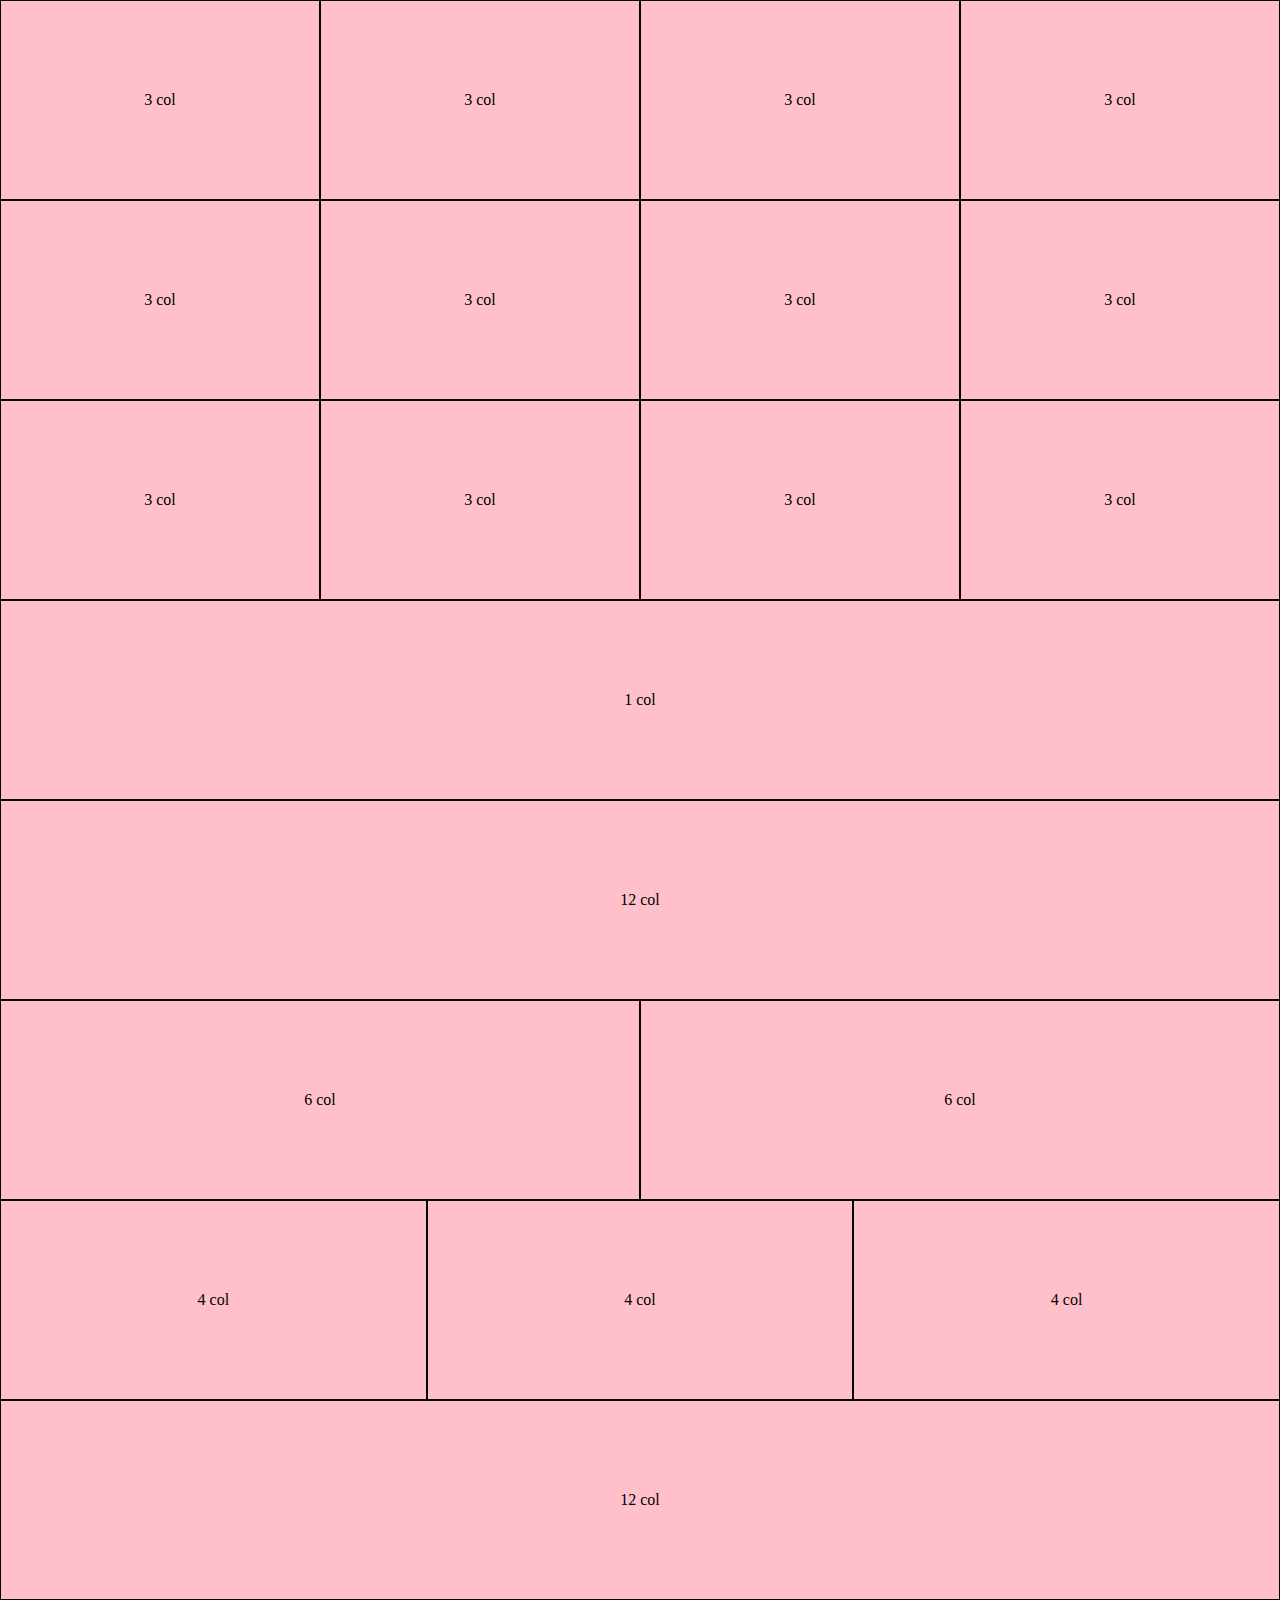
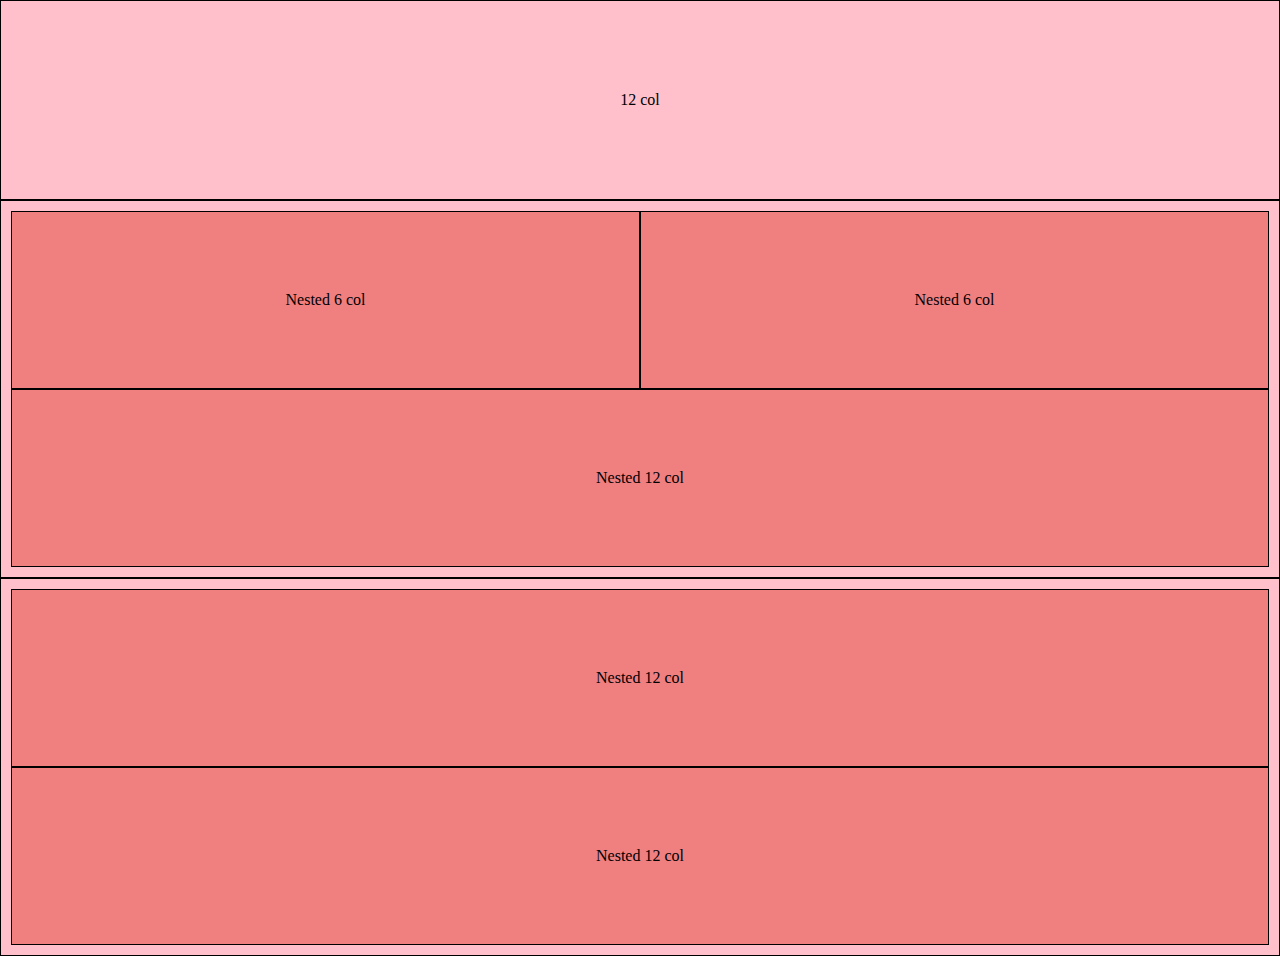
==== index.html @ 329e8cc1 "add: versione mobile" ====
<!DOCTYPE html>
<html lang="en">
<head>
    <meta charset="UTF-8">
    <meta http-equiv="X-UA-Compatible" content="IE=edge">
    <meta name="viewport" content="width=device-width, initial-scale=1.0">
    <link rel="stylesheet" href="css/style.css">
    <link rel="stylesheet" href="css/framework-mobile.css">
    <title>Document</title>
</head>
<body>

    <section>
        <div class="container-fluid">

            <!-- inizio riga 1 -->
            <div class="row">
                <div class="col-xs-3">
                    <div class="box middle-xs center-xs"><p>3 col</p></div>
                </div>
                <div class="col-xs-3">
                    <div class="box middle-xs center-xs"><p>3 col</p></div>
                </div>
                <div class="col-xs-3">
                    <div class="box middle-xs center-xs"><p>3 col</p></div>
                </div>
                <div class="col-xs-3">
                    <div class="box middle-xs center-xs"><p>3 col</p></div>
                </div>

                <div class="col-xs-3">
                    <div class="box middle-xs center-xs"><p>3 col</p></div>
                </div>
                <div class="col-xs-3">
                    <div class="box middle-xs center-xs"><p>3 col</p></div>
                </div>
                <div class="col-xs-3">
                    <div class="box middle-xs center-xs"><p>3 col</p></div>
                </div>
                <div class="col-xs-3">
                    <div class="box middle-xs center-xs"><p>3 col</p></div>
                </div>
                
                <div class="col-xs-3">
                    <div class="box middle-xs center-xs"><p>3 col</p></div>
                </div>
                <div class="col-xs-3">
                    <div class="box middle-xs center-xs"><p>3 col</p></div>
                </div>
                <div class="col-xs-3">
                    <div class="box middle-xs center-xs"><p>3 col</p></div>
                </div>
                <div class="col-xs-3">
                    <div class="box middle-xs center-xs"><p>3 col</p></div>
                </div>
            </div>
            <!-- fine riga 1 -->


            <!-- inizio riga 2 -->
            <div class="row">
                <div class="col-xs-12">
                    <div class="box middle-xs center-xs"><p>1 col</p></div>
                </div>
            </div>
            <!-- fine riga 2 -->


            <!-- inizio riga 3 -->
            <div class="row">
                <div class="col-xs-12">
                    <div class="box middle-xs center-xs"><p>12 col</p></div>
                </div>
                <div class="col-xs-6">
                    <div class="box middle-xs center-xs"><p>6 col</p></div>
                </div>
                <div class="col-xs-6">
                    <div class="box middle-xs center-xs"><p>6 col</p></div>
                </div>
            </div>
            <!-- fine riga 3 -->

            <!-- inizio riga 4 -->
            <div class="row">
                <div class="col-xs-4">
                    <div class="box middle-xs center-xs"><p>4 col</p></div>
                </div>
                <div class="col-xs-4">
                    <div class="box middle-xs center-xs"><p>4 col</p></div>
                </div>
                <div class="col-xs-4">
                    <div class="box middle-xs center-xs"><p>4 col</p></div>
                </div>
                <div class="col-xs-12">
                    <div class="box middle-xs center-xs"><p>12 col</p></div>
                </div>
                <div class="col-xs-12">
                    <div class="box middle-xs center-xs"><p>12 col</p></div>
                </div>
            </div>
            <!-- fine riga 4 -->


            <div class="row">
                <div class="col-xs-12">
                        <div class="row box middle-xs center-xs">
                            <div class="col-xs-6">
                                <div class="nested middle-xs center-xs">Nested 6 col</div>
                            </div>
                            <div class="col-xs-6">
                                <div class="nested middle-xs center-xs">Nested 6 col</div>
                            </div>
                            <div class="col-xs-12">
                                <div class="nested middle-xs center-xs">Nested 12 col</div>
                            </div>
                        </div>
                </div>



                <div class="col-xs-12">
                    <div class="row box middle-xs center-xs">
                        <div class="col-xs-12">
                            <div class="nested middle-xs center-xs">Nested 12 col</div>
                        </div>
                        <div class="col-xs-12">
                            <div class="nested middle-xs center-xs">Nested 12 col</div>
                        </div>
                    </div>
                </div>
            </div>

        </div>
    </section>
    
</body>
</html>
---- css/style.css ----
.box {
    min-height: 200px;
    background-color: #ffc0cb;
    border: 1px solid #000;
    display: flex;
    padding: 10px;
}


.nested {
    min-height: 178px;
    background-color: #f07f80;
    border: 1px solid #000;
    display: flex;
    z-index: 100000;
}
---- css/framework-mobile.css ----
*{
    margin: 0;
    padding: 0;
    box-sizing: border-box;
}

.container-fluid{
    width: 100%;
}

.container {
    /* è la versione mobile e lasciamo il container al 100% */
    width: 100%;
    margin: 0 auto;
} 

.row {
    display: flex;
    flex-wrap: wrap;
}

[class*="col-"] {
    flex: 0 0 auto;
} 

  /* 12 System */
.col-xs {
    flex-grow: 1;
    flex-basis: 0;
    max-width: 100%;
}

/********************* LARGHEZZA COLONNE **********************/

.col-xs-1 {flex-basis: calc((100% / 12) * 1);max-width: calc((100% / 12) * 1);}
.col-xs-2 {flex-basis: calc((100% / 12) * 2);max-width: calc((100% / 12) * 2);}
.col-xs-3 {flex-basis: calc((100% / 12) * 3);max-width: calc((100% / 12) * 3);}
.col-xs-4 {flex-basis: calc((100% / 12) * 4);max-width: calc((100% / 12) * 4);}
.col-xs-5 {flex-basis: calc((100% / 12) * 5);max-width: calc((100% / 12) * 5);}
.col-xs-6 {flex-basis: calc((100% / 12) * 6);max-width: calc((100% / 12) * 6);}
.col-xs-7 {flex-basis: calc((100% / 12) * 7);max-width: calc((100% / 12) * 7);}
.col-xs-8 {flex-basis: calc((100% / 12) * 8);max-width: calc((100% / 12) * 8);}
.col-xs-9 {flex-basis: calc((100% / 12) * 9);max-width: calc((100% / 12) * 9);}
.col-xs-10 {flex-basis: calc((100% / 12) * 10);max-width: calc((100% / 12) * 10);}
.col-xs-11 {flex-basis: calc((100% / 12) * 11);max-width: calc((100% / 12) * 11);}
.col-xs-12 {flex-basis: calc((100% / 12) * 12);max-width: calc((100% / 12) * 12);}


/********************* MARGINE SINISTRO **********************/
.col-xs-offset-1 {margin-left: calc((100% / 12) * 1);}
.col-xs-offset-2 {margin-left: calc((100% / 12) * 2);}
.col-xs-offset-3 {margin-left: calc((100% / 12) * 3);}
.col-xs-offset-4 {margin-left: calc((100% / 12) * 4);}
.col-xs-offset-5 {margin-left: calc((100% / 12) * 5);}
.col-xs-offset-6 {margin-left: calc((100% / 12) * 6);}
.col-xs-offset-7 {margin-left: calc((100% / 12) * 7);}
.col-xs-offset-8 {margin-left: calc((100% / 12) * 8);}
.col-xs-offset-9 {margin-left: calc((100% / 12) * 9);}
.col-xs-offset-10 {margin-left: calc((100% / 12) * 10);}
.col-xs-offset-11 {margin-left: calc((100% / 12) * 11);}



/********************* ALLINEAMENTO ORIZZONTALE **********************/

.start-xs {justify-content: flex-start;}
.center-xs{justify-content: center;}
.end-xs {justify-content: flex-end;}
.around-xs {justify-content: space-around;}
.between-xs {justify-content: space-between;}


/********************* ALLINEAMENTO VERTICALE **********************/

.top-xs{align-items: flex-start;}

.middle-xs{align-items: center;}

.bottom-xs {align-items: flex-end;}
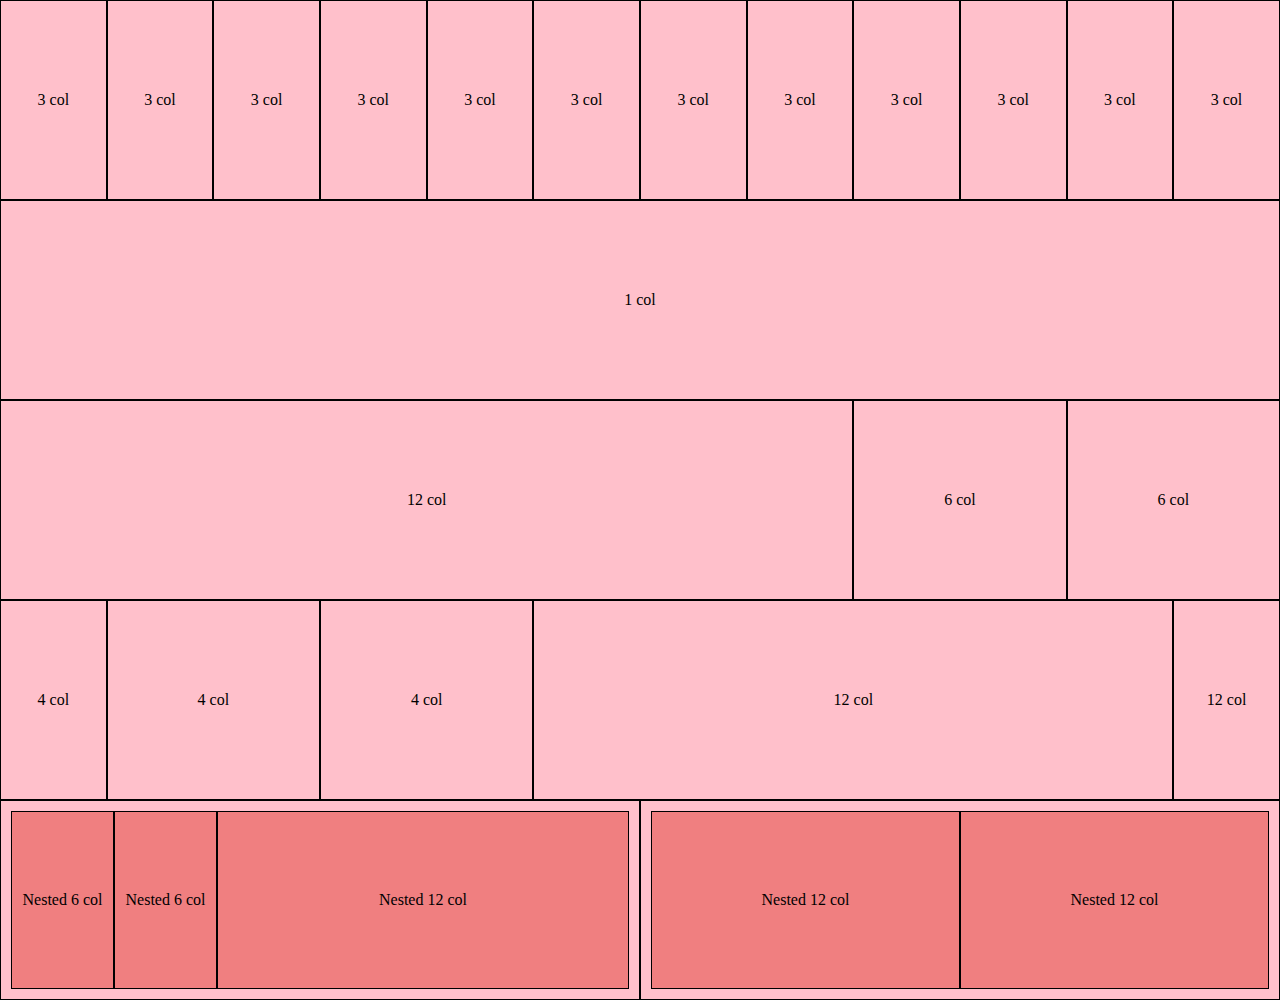
==== commit fc9435ce: "add: versione Desktop" ====
--- a/index.html
+++ b/index.html
@@ -6,6 +6,7 @@
     <meta name="viewport" content="width=device-width, initial-scale=1.0">
     <link rel="stylesheet" href="css/style.css">
     <link rel="stylesheet" href="css/framework-mobile.css">
+    <link rel="stylesheet" href="css/framework-desktop.css">
     <title>Document</title>
 </head>
 <body>
@@ -15,42 +16,42 @@
 
             <!-- inizio riga 1 -->
             <div class="row">
-                <div class="col-xs-3">
+                <div class="col-xs-3 col-lg-1">
                     <div class="box middle-xs center-xs"><p>3 col</p></div>
                 </div>
-                <div class="col-xs-3">
+                <div class="col-xs-3 col-lg-1">
                     <div class="box middle-xs center-xs"><p>3 col</p></div>
                 </div>
-                <div class="col-xs-3">
+                <div class="col-xs-3 col-lg-1">
                     <div class="box middle-xs center-xs"><p>3 col</p></div>
                 </div>
-                <div class="col-xs-3">
+                <div class="col-xs-3 col-lg-1">
                     <div class="box middle-xs center-xs"><p>3 col</p></div>
                 </div>
 
-                <div class="col-xs-3">
+                <div class="col-xs-3 col-lg-1">
                     <div class="box middle-xs center-xs"><p>3 col</p></div>
                 </div>
-                <div class="col-xs-3">
+                <div class="col-xs-3 col-lg-1">
                     <div class="box middle-xs center-xs"><p>3 col</p></div>
                 </div>
-                <div class="col-xs-3">
+                <div class="col-xs-3 col-lg-1">
                     <div class="box middle-xs center-xs"><p>3 col</p></div>
                 </div>
-                <div class="col-xs-3">
+                <div class="col-xs-3 col-lg-1">
                     <div class="box middle-xs center-xs"><p>3 col</p></div>
                 </div>
                 
-                <div class="col-xs-3">
+                <div class="col-xs-3 col-lg-1">
                     <div class="box middle-xs center-xs"><p>3 col</p></div>
                 </div>
-                <div class="col-xs-3">
+                <div class="col-xs-3 col-lg-1">
                     <div class="box middle-xs center-xs"><p>3 col</p></div>
                 </div>
-                <div class="col-xs-3">
+                <div class="col-xs-3 col-lg-1">
                     <div class="box middle-xs center-xs"><p>3 col</p></div>
                 </div>
-                <div class="col-xs-3">
+                <div class="col-xs-3 col-lg-1">
                     <div class="box middle-xs center-xs"><p>3 col</p></div>
                 </div>
             </div>
@@ -59,7 +60,7 @@
 
             <!-- inizio riga 2 -->
             <div class="row">
-                <div class="col-xs-12">
+                <div class="col-xs-12 col-lg-12">
                     <div class="box middle-xs center-xs"><p>1 col</p></div>
                 </div>
             </div>
@@ -68,13 +69,13 @@
 
             <!-- inizio riga 3 -->
             <div class="row">
-                <div class="col-xs-12">
+                <div class="col-xs-12 col-lg-8">
                     <div class="box middle-xs center-xs"><p>12 col</p></div>
                 </div>
-                <div class="col-xs-6">
+                <div class="col-xs-6 col-lg-2">
                     <div class="box middle-xs center-xs"><p>6 col</p></div>
                 </div>
-                <div class="col-xs-6">
+                <div class="col-xs-6 col-lg-2">
                     <div class="box middle-xs center-xs"><p>6 col</p></div>
                 </div>
             </div>
@@ -82,53 +83,53 @@
 
             <!-- inizio riga 4 -->
             <div class="row">
-                <div class="col-xs-4">
+                <div class="col-xs-4 col-lg-1">
                     <div class="box middle-xs center-xs"><p>4 col</p></div>
                 </div>
-                <div class="col-xs-4">
+                <div class="col-xs-4 col-lg-2">
                     <div class="box middle-xs center-xs"><p>4 col</p></div>
                 </div>
-                <div class="col-xs-4">
+                <div class="col-xs-4 col-lg-2">
                     <div class="box middle-xs center-xs"><p>4 col</p></div>
                 </div>
-                <div class="col-xs-12">
+                <div class="col-xs-12 col-lg-6">
                     <div class="box middle-xs center-xs"><p>12 col</p></div>
                 </div>
-                <div class="col-xs-12">
+                <div class="col-xs-12 col-lg-1">
                     <div class="box middle-xs center-xs"><p>12 col</p></div>
                 </div>
             </div>
             <!-- fine riga 4 -->
 
 
+            <!-- inizio riga 5 -->
             <div class="row">
-                <div class="col-xs-12">
+                <div class="col-xs-12 col-lg-6">
                         <div class="row box middle-xs center-xs">
-                            <div class="col-xs-6">
+                            <div class="col-xs-6  col-lg-2">
                                 <div class="nested middle-xs center-xs">Nested 6 col</div>
                             </div>
-                            <div class="col-xs-6">
+                            <div class="col-xs-6 col-lg-2">
                                 <div class="nested middle-xs center-xs">Nested 6 col</div>
                             </div>
-                            <div class="col-xs-12">
+                            <div class="col-xs-12 col-lg-8">
                                 <div class="nested middle-xs center-xs">Nested 12 col</div>
                             </div>
                         </div>
                 </div>
 
-
-
-                <div class="col-xs-12">
+                <div class="col-xs-12 col-lg-6">
                     <div class="row box middle-xs center-xs">
-                        <div class="col-xs-12">
+                        <div class="col-xs-12 col-lg-6">
                             <div class="nested middle-xs center-xs">Nested 12 col</div>
                         </div>
-                        <div class="col-xs-12">
+                        <div class="col-xs-12 col-lg-6">
                             <div class="nested middle-xs center-xs">Nested 12 col</div>
                         </div>
                     </div>
                 </div>
             </div>
+            <!-- fine riga 5 -->
 
         </div>
     </section>
--- a/css/framework-desktop.css
+++ b/css/framework-desktop.css
@@ -0,0 +1,140 @@
+
+
+
+
+@media screen and (min-width:992px ) {
+    
+    *{
+        margin: 0;
+        padding: 0;
+        box-sizing: border-box;
+    }
+    
+    .container-fluid{
+        width: 100%;
+    }
+    
+    .container {
+        width: 960px;
+        margin: 0 auto;
+    } 
+    
+    .row {
+        display: flex;
+        flex-wrap: wrap;
+    }
+    
+    [class*="col-"] {
+        flex: 0 0 auto;
+    } 
+    
+      /* 12 System */
+    .col-xs {
+        flex-grow: 1;
+        flex-basis: 0;
+        max-width: 100%;
+    }
+
+    /********************* LARGHEZZA COLONNE **********************/
+
+    .col-lg-1 {flex-basis: calc((100% / 12) * 1);max-width: calc((100% / 12) * 1);}
+    .col-lg-2 {flex-basis: calc((100% / 12) * 2);max-width: calc((100% / 12) * 2);}
+    .col-lg-3 {flex-basis: calc((100% / 12) * 3);max-width: calc((100% / 12) * 3);}
+    .col-lg-4 {flex-basis: calc((100% / 12) * 4);max-width: calc((100% / 12) * 4);}
+    .col-lg-5 {flex-basis: calc((100% / 12) * 5);max-width: calc((100% / 12) * 5);}
+    .col-lg-6 {flex-basis: calc((100% / 12) * 6);max-width: calc((100% / 12) * 6);}
+    .col-lg-7 {flex-basis: calc((100% / 12) * 7);max-width: calc((100% / 12) * 7);}
+    .col-lg-8 {flex-basis: calc((100% / 12) * 8);max-width: calc((100% / 12) * 8);}
+    .col-lg-9 {flex-basis: calc((100% / 12) * 9);max-width: calc((100% / 12) * 9);}
+    .col-lg-10 {flex-basis: calc((100% / 12) * 10);max-width: calc((100% / 12) * 10);}
+    .col-lg-11 {flex-basis: calc((100% / 12) * 11);max-width: calc((100% / 12) * 11);}
+    .col-lg-12 {flex-basis: calc((100% / 12) * 12);max-width: calc((100% / 12) * 12);}
+
+
+    /********************* MARGINE SINISTRO **********************/
+    .col-lg-offset-1 {margin-left: calc((100% / 12) * 1);}
+    .col-lg-offset-2 {margin-left: calc((100% / 12) * 2);}
+    .col-lg-offset-3 {margin-left: calc((100% / 12) * 3);}
+    .col-lg-offset-4 {margin-left: calc((100% / 12) * 4);}
+    .col-lg-offset-5 {margin-left: calc((100% / 12) * 5);}
+    .col-lg-offset-6 {margin-left: calc((100% / 12) * 6);}
+    .col-lg-offset-7 {margin-left: calc((100% / 12) * 7);}
+    .col-lg-offset-8 {margin-left: calc((100% / 12) * 8);}
+    .col-lg-offset-9 {margin-left: calc((100% / 12) * 9);}
+    .col-lg-offset-10 {margin-left: calc((100% / 12) * 10);}
+    .col-lg-offset-11 {margin-left: calc((100% / 12) * 11);}
+
+
+
+    /********************* ALLINEAMENTO ORIZZONTALE **********************/
+
+    .start-lg {justify-content: flex-start;}
+    .center-lg{justify-content: center;}
+    .end-lg {justify-content: flex-end;}
+    .around-lg {justify-content: space-around;}
+    .between-lg {justify-content: space-between;}
+
+
+    /********************* ALLINEAMENTO VERTICALE **********************/
+
+    .top-lg{align-items: flex-start;}
+
+    .middle-lg{align-items: center;}
+
+    .bottom-lg {align-items: flex-end;}
+
+
+
+
+
+
+
+
+
+
+
+
+
+
+
+
+
+
+
+
+
+
+
+
+
+
+
+
+
+
+
+
+
+
+
+
+
+
+
+
+
+
+
+
+
+
+
+
+
+
+
+
+
+
+
+}
